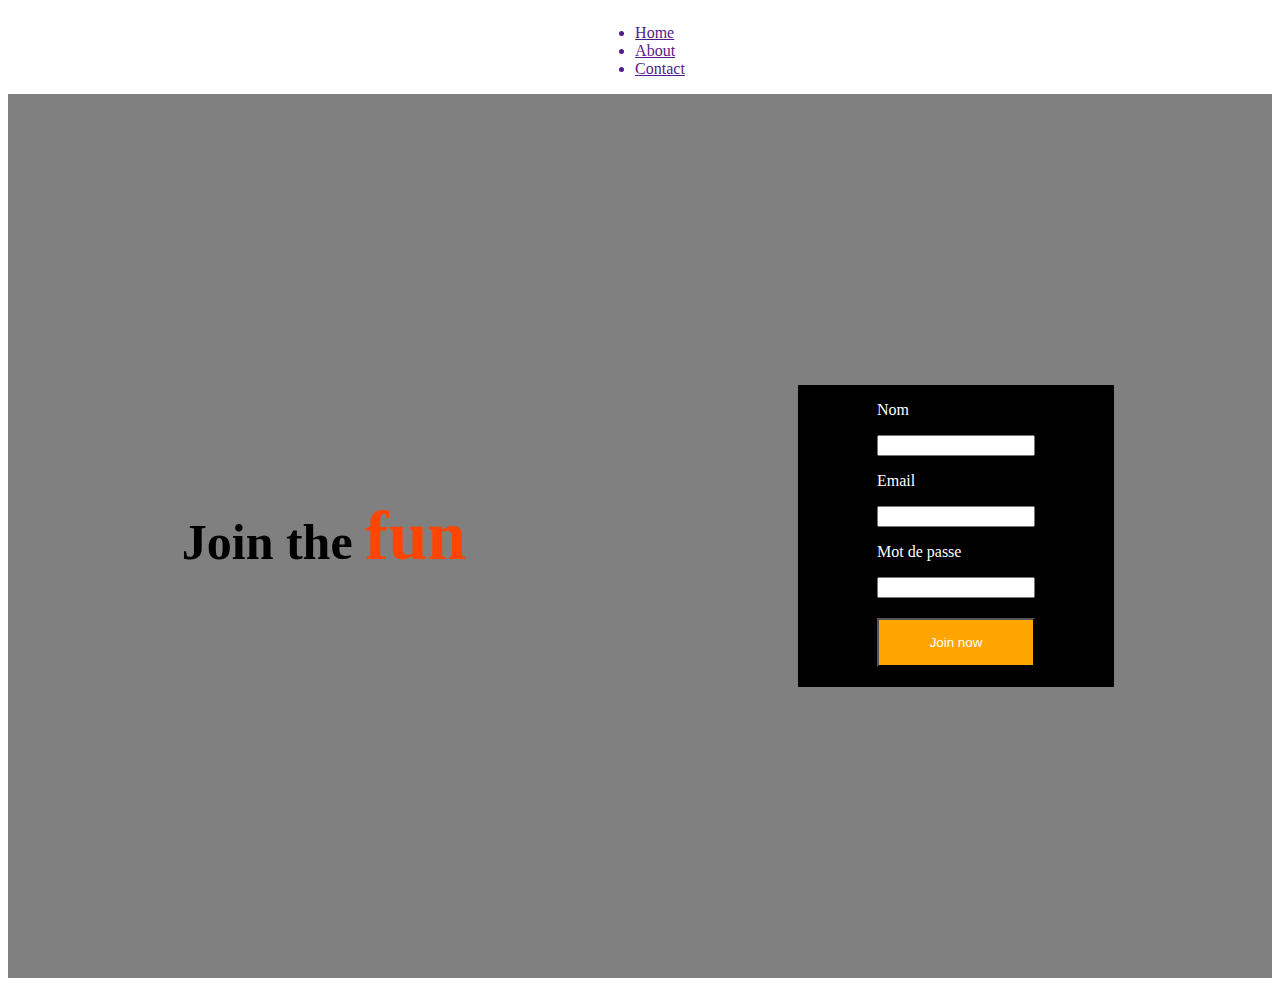
==== TP2.html @ 34f2d68f "add somme modification" ====
<html>
<head>
    <title>Page index</title>
    <link rel="stylesheet" type="text/css" href="TP2.css" />
    <meta name="viewport" content="width=device-width, initial-scale=1, shrink-to-fit=no">
    <nav>
        <ul>
            <a href=""><li>Home</li></a>
            <a href=""><li>About</li></a>
            <a href=""><li>Contact</li></a>
        </ul>
    </nav>
</head>

<body >
<div class="bodyclass">

    <div class="box1">
            <p>Join the <span class=fun>fun</span></p>
    </div>

    <div class="box2">
        <div class="box2-1">
            <form method="GET" action>
                <p class="pform">Nom</p>
                    <input type ="Nom" name="Entrez votre nom"/>
                <p class="pform">Email</p>
                    <input type ="text" name="Entre votre adresse Mail"/>
                <p class="pform">Mot de passe</p>
                    <input type ="text" name="Entrez votre mot de passe"/>
                <button class="lebouton">Join now</button>
            <form>   
        </div>
    </div>
</div>
</body>


</html>
---- TP2.css ----
nav{
    display:flex;
    flex-direction: row;
    justify-content: center;
}

.bodyclass{
    background-color: grey;
    flex-direction: row;
    display: flex;
    width : 100%;
    height: 100%;
}
.box1
{
display: flex;
justify-content: center;
align-items: center;
width : 50%;
text-align: center;
font-weight: bold;
font-size : 50px;
}
.box2
{
display: flex;
justify-content: center;
align-items: center;
width : 50%;


}

.box2-1
{   display: flex;
    background-color: black;
    width : 50%; 
    justify-content : space-around;
    flex-direction: column;
}

form{
    display: flex;
    flex-direction: column;
    margin :auto;
    justify-content : space-around;
    width : 50%; 
}


.pform{
    color: white;
}

.lebouton{
    background-color: orange;
    color:white;
    margin-top:20px;
    margin-bottom:20px;
    padding:15px;
}

.fun{
    color:orangered;
    font-size : 70px;
}

@media screen and (max-width: 900px){
    .bodyclass {
        flex-direction: column;
    }
}
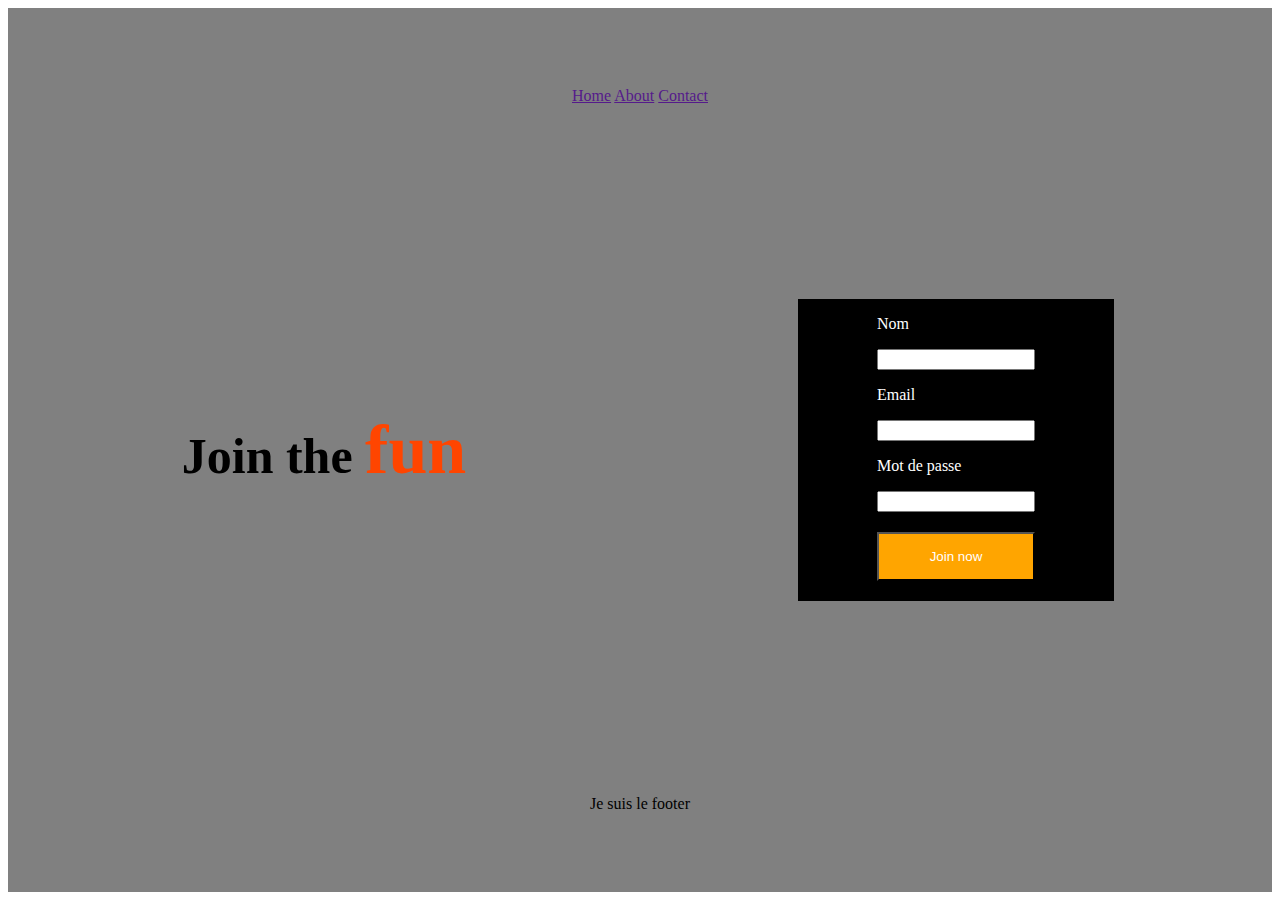
==== commit 4adda6e8: "git push" ====
--- a/TP2.html
+++ b/TP2.html
@@ -3,20 +3,26 @@
     <title>Page index</title>
     <link rel="stylesheet" type="text/css" href="TP2.css" />
     <meta name="viewport" content="width=device-width, initial-scale=1, shrink-to-fit=no">
-    <nav>
-        <ul>
-            <a href=""><li>Home</li></a>
-            <a href=""><li>About</li></a>
-            <a href=""><li>Contact</li></a>
-        </ul>
-    </nav>
 </head>
 
 <body >
+    <div class="mediagestion">
+    <div class="boxnav">
+        <nav>
+                <a href="">Home</a>
+                <a href="">About</a>
+                <a href="">Contact</a>
+        </nav>
+    </div>
+  
+
 <div class="bodyclass">
+    <div class="box1">
 
-    <div class="box1">
-            <p>Join the <span class=fun>fun</span></p>
+        
+            <div class = textJointhe>
+                <p>Join the <span class=fun>fun</span></p>
+            </div>
     </div>
 
     <div class="box2">
@@ -33,6 +39,10 @@
         </div>
     </div>
 </div>
+<div class="footerA">
+    <p>Je suis le footer</p>
+</div>
+</div>
 </body>
 
 
--- a/TP2.css
+++ b/TP2.css
@@ -1,15 +1,34 @@
-nav{
+.boxnav{
     display:flex;
     flex-direction: row;
+    width : 100%;
+    height: 20%;
     justify-content: center;
+    align-items: center;
+}
+
+.mediagestion{
+    display: flex;
+    flex-direction: column;
+    background-color: grey;
+    width : 100%;
+    height: 100%;
+}
+
+.footerA{
+    display:flex;
+    width : 100%;
+    height: 20%;
+    justify-content: center;
+    align-items: center;
 }
 
 .bodyclass{
-    background-color: grey;
+    
     flex-direction: row;
     display: flex;
     width : 100%;
-    height: 100%;
+    height: 60%;
 }
 .box1
 {
@@ -21,14 +40,13 @@
 font-weight: bold;
 font-size : 50px;
 }
+
 .box2
 {
 display: flex;
 justify-content: center;
 align-items: center;
 width : 50%;
-
-
 }
 
 .box2-1
@@ -66,7 +84,11 @@
 }
 
 @media screen and (max-width: 900px){
-    .bodyclass {
+    .mediagestion {
+        flex-direction: column;
+    }
+    .bodyclass
+    {
         flex-direction: column;
     }
 }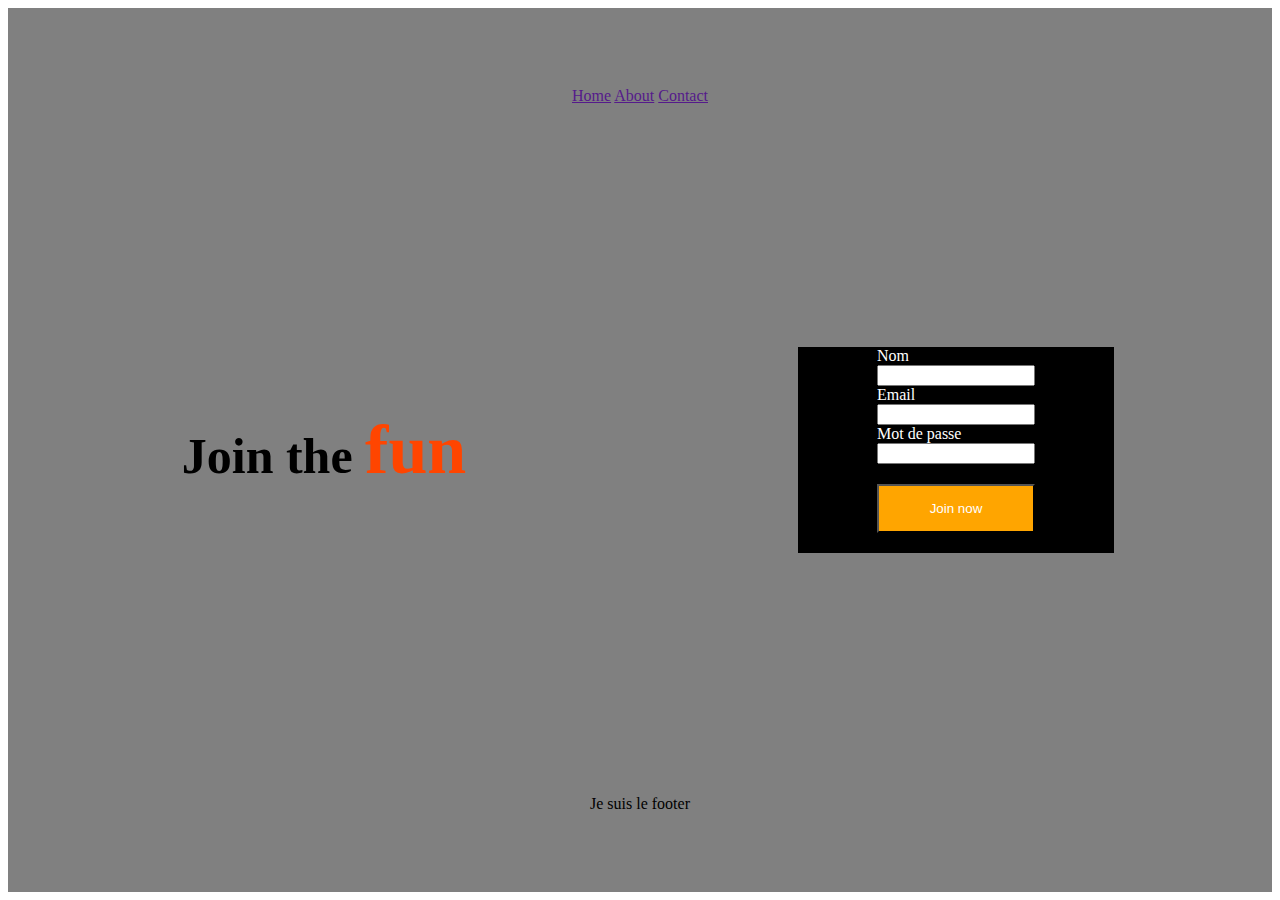
==== commit 30693bb9: "add label" ====
--- a/TP2.html
+++ b/TP2.html
@@ -28,11 +28,11 @@
     <div class="box2">
         <div class="box2-1">
             <form method="GET" action>
-                <p class="pform">Nom</p>
+                <label for="Entrez votre nom" class="pform">Nom</label>
                     <input type ="Nom" name="Entrez votre nom"/>
-                <p class="pform">Email</p>
-                    <input type ="text" name="Entre votre adresse Mail"/>
-                <p class="pform">Mot de passe</p>
+                <label for="Entrez votre adresse Mail" class="pform">Email</label>
+                    <input type ="text" name="Entrez votre adresse Mail"/>
+                <label for="Entrez votre mot de passe" class="pform">Mot de passe</label>
                     <input type ="text" name="Entrez votre mot de passe"/>
                 <button class="lebouton">Join now</button>
             <form>   
--- a/TP2.css
+++ b/TP2.css
@@ -49,6 +49,13 @@
 width : 50%;
 }
 
+.textAFormater{
+    display: flex;
+    justify-content: center;
+    align-items: center;
+    width : 40%;
+}
+
 .box2-1
 {   display: flex;
     background-color: black;
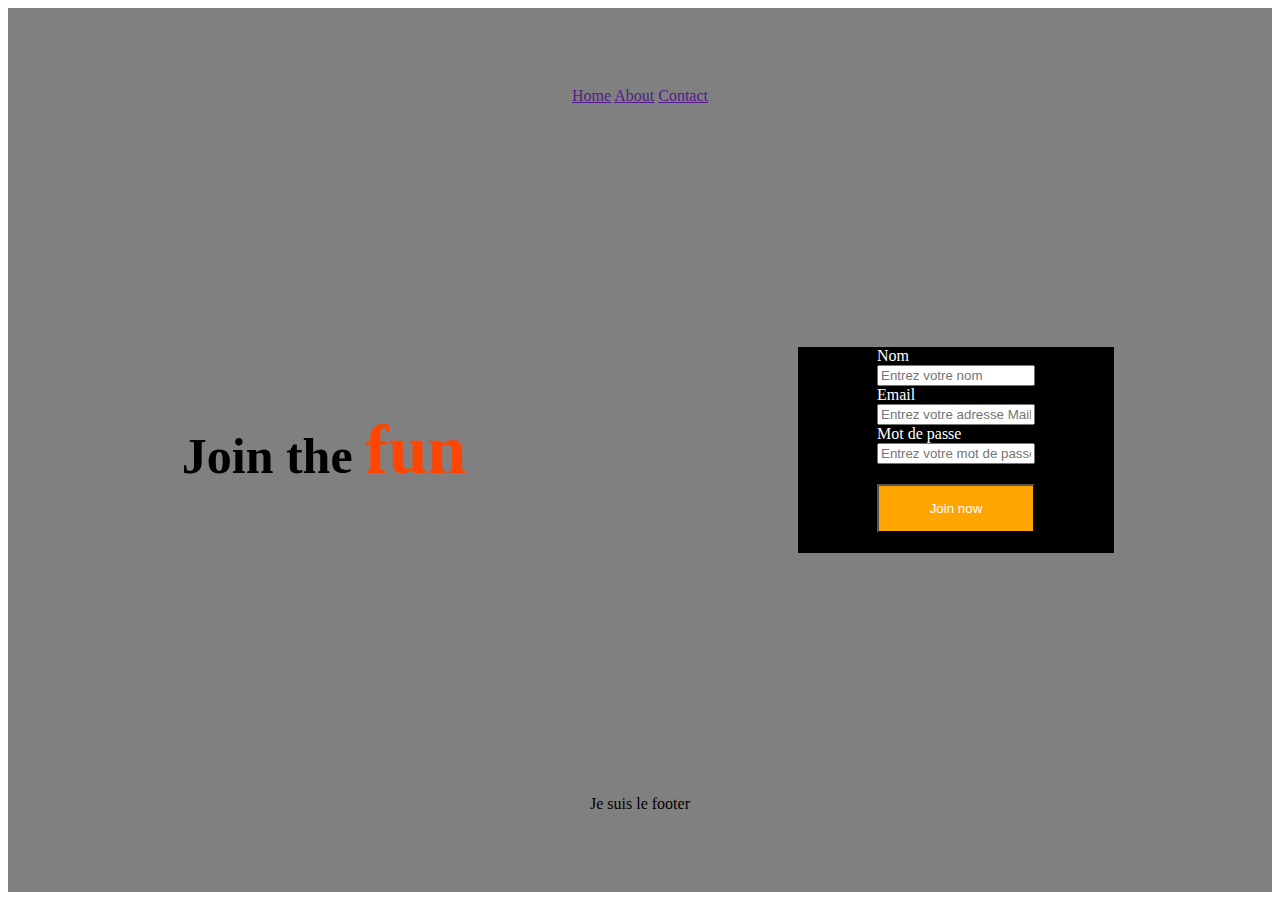
==== commit 7695e2ca: "placeholder include" ====
--- a/TP2.html
+++ b/TP2.html
@@ -28,12 +28,12 @@
     <div class="box2">
         <div class="box2-1">
             <form method="GET" action>
-                <label for="Entrez votre nom" class="pform">Nom</label>
-                    <input type ="Nom" name="Entrez votre nom"/>
-                <label for="Entrez votre adresse Mail" class="pform">Email</label>
-                    <input type ="text" name="Entrez votre adresse Mail"/>
-                <label for="Entrez votre mot de passe" class="pform">Mot de passe</label>
-                    <input type ="text" name="Entrez votre mot de passe"/>
+                <label for="nom" class="pform">Nom</label>
+                    <input type ="Nom" name="nom" placeholder="Entrez votre nom"/>
+                <label for="mail" class="pform">Email</label>
+                    <input type ="text" name="mail" placeholder="Entrez votre adresse Mail"/>
+                <label for="password" class="pform">Mot de passe</label>
+                    <input type ="text" name="password" placeholder="Entrez votre mot de passe" />
                 <button class="lebouton">Join now</button>
             <form>   
         </div>
